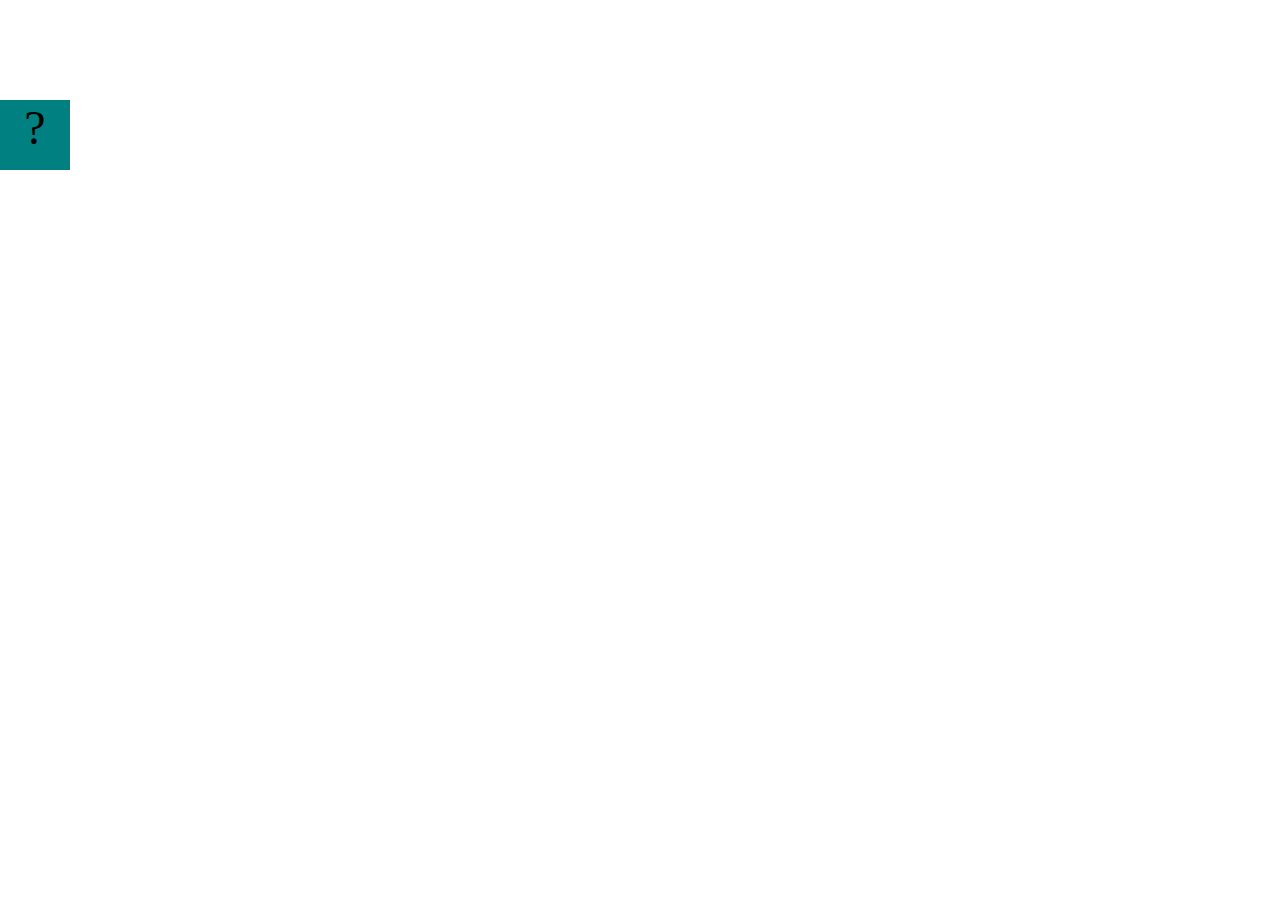
==== projects/bouncing-box/index.html @ 7ff507bd "Initial commit" ====
<!DOCTYPE html>
<html>
<head>
	<meta charset="utf-8">
	<title>Bouncing Box</title>
	<script src="jquery.min.js"></script>
	<style>
		.box {
			width: 70px;
			height: 70px;
			background-color: teal;
			font-size: 300%;
			text-align: center;
			user-select: none;
			display: block;
			position: absolute;
			top: 100px;
			left: 0px;  /* <--- Change me! */
		}
		.board{
			height: 100vh;
		}
	</style>
	<!-- 	<script src="//cdnjs.cloudflare.com/ajax/libs/jquery/2.1.1/jquery.min.js"></script> -->

</head>
<body class="board">
	<!-- HTML for the box -->
	<div class="box">?</div>

	<script>
		(function(){
			'use strict'
			/* global jQuery */

			//////////////////////////////////////////////////////////////////
			/////////////////// SETUP DO NOT DELETE //////////////////////////
			//////////////////////////////////////////////////////////////////
			
			var box = jQuery('.box');	// reference to the HTML .box element
			var board = jQuery('.board');	// reference to the HTML .board element
			var boardWidth = board.width();	// the maximum X-Coordinate of the screen

			// Every 50 milliseconds, call the update Function (see below)
			setInterval(update, 50);
			
			// Every time the box is clicked, call the handleBoxClick Function (see below)
			box.on('click', handleBoxClick);

			// moves the Box to a new position on the screen along the X-Axis
			function moveBoxTo(newPositionX) {
				box.css("left", newPositionX);
			}

			// changes the text displayed on the Box
			function changeBoxText(newText) {
				box.text(newText);
			}

			//////////////////////////////////////////////////////////////////
			/////////////////// YOUR CODE BELOW HERE /////////////////////////
			//////////////////////////////////////////////////////////////////
			
			// TODO 2 - Variable declarations 
			

			
			/* 
			This Function will be called 20 times/second. Each time it is called,
			it should move the Box to a new location. If the box drifts off the screen
			turn it around! 
			*/
			function update() {
				

			};

			/* 
			This Function will be called each time the box is clicked. Each time it is called,
			it should increase the points total, increase the speed, and move the box to
			the left side of the screen.
			*/
			function handleBoxClick() {
				


			};
		})();
	</script>
</body>
</html>
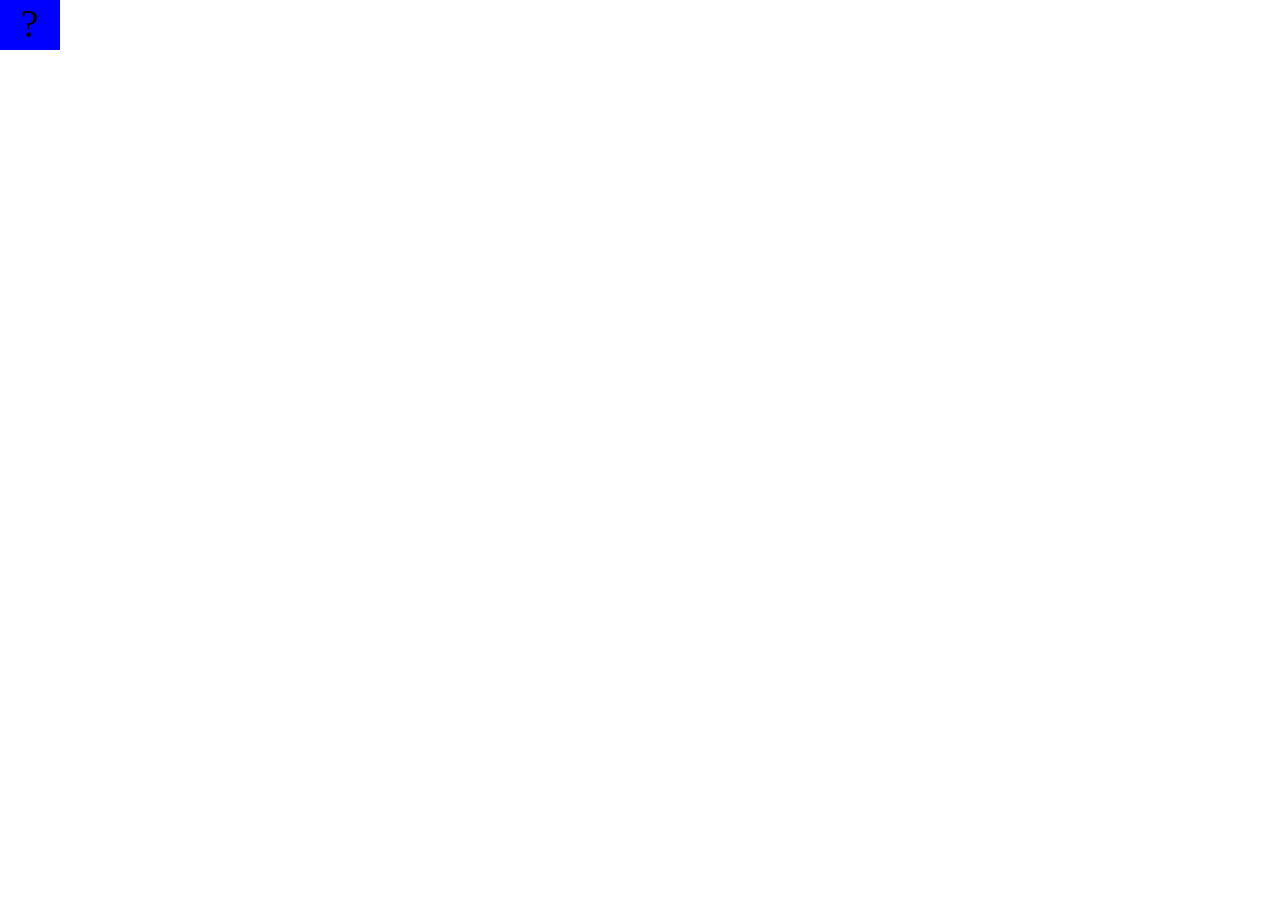
==== commit 213cfcf0: "add bouncing box" ====
--- a/projects/bouncing-box/index.html
+++ b/projects/bouncing-box/index.html
@@ -4,19 +4,18 @@
 	<meta charset="utf-8">
 	<title>Bouncing Box</title>
 	<script src="jquery.min.js"></script>
-	<style>
-		.box {
-			width: 70px;
-			height: 70px;
-			background-color: teal;
-			font-size: 300%;
+	<style> 
+		.box { 
+			width: 60px;
+			height: 50px;
+			background-color: blue;
+			font-size: 250%;
 			text-align: center;
 			user-select: none;
 			display: block;
 			position: absolute;
-			top: 100px;
+			top: 0px;
 			left: 0px;  /* <--- Change me! */
-		}
 		.board{
 			height: 100vh;
 		}
@@ -62,18 +61,43 @@
 			//////////////////////////////////////////////////////////////////
 			
 			// TODO 2 - Variable declarations 
+			var positionX = 0;
 			
-
 			
-			/* 
+			/*
 			This Function will be called 20 times/second. Each time it is called,
 			it should move the Box to a new location. If the box drifts off the screen
 			turn it around! 
-			*/
-			function update() {
-				
+			*/ 
+			function update(20) [
+			/*I want to increase positionX by 10 here*/
+			moveBoxTo(positionX); 
+			};
+			var positionX = 0 
+	        
+			//during update...
+			//Frame 1 
+			positionX = 0 + 10;
+			positionX = 10
+			moveBoxTo(positionX);
 
-			};
+			//Frame 2
+			positionX = 10 + 10;
+			positionX = 20
+			moveToBox (positionX);
+
+			//frame 3
+			positionX = 20 + 10;
+			positionx = 30
+			moveToBox(positionX);
+
+			//Frame 4 
+			positionX = 30 + 10;
+			positionX = 40
+			moveToBox(positionX);
+
+			//so on..,
+	
 
 			/* 
 			This Function will be called each time the box is clicked. Each time it is called,
